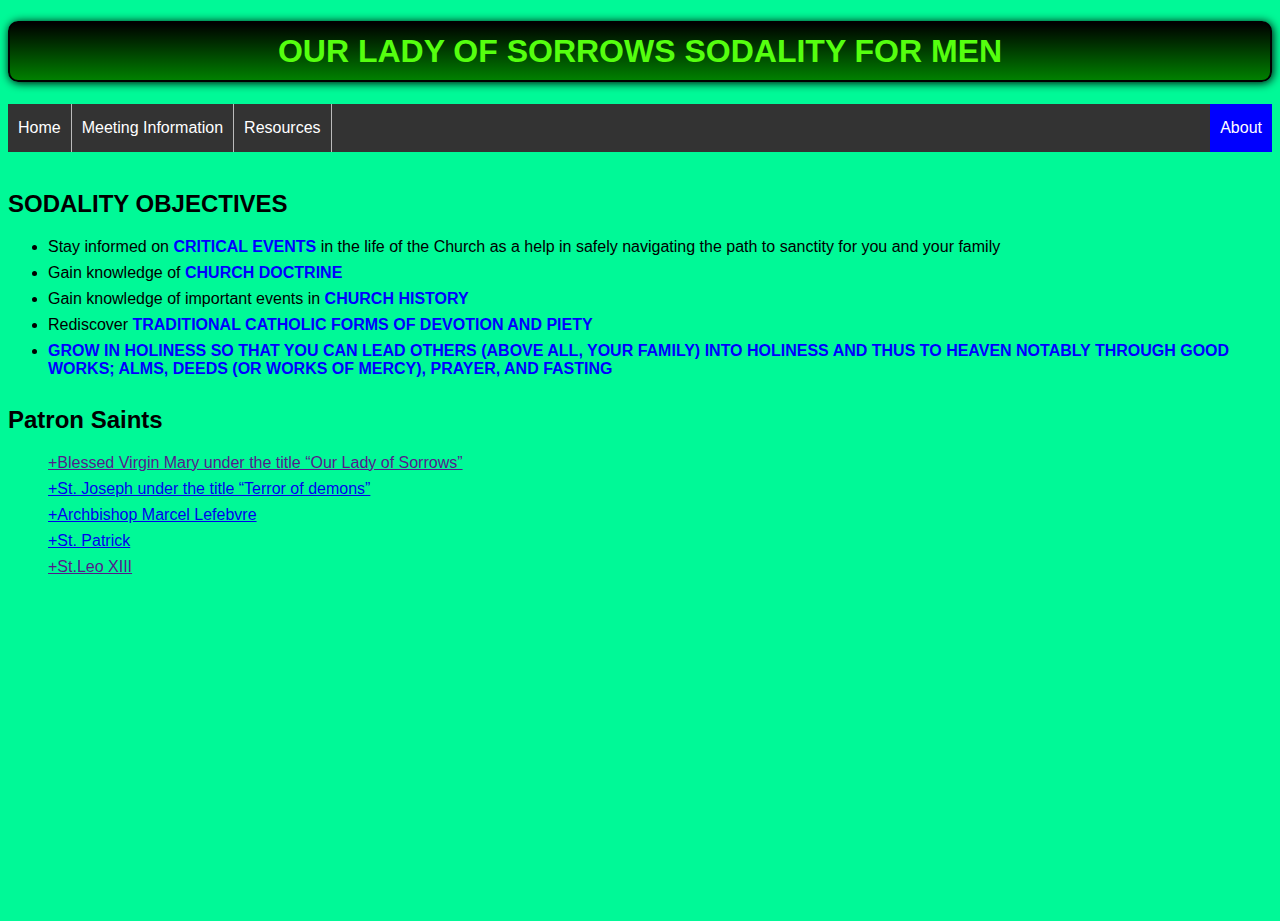
==== about.html @ 216f0bed "update 5-19" ====
<!DOCTYPE HTML>
<meta charset="UTF-8">
<html>
	<head>
		<link rel = "stylesheet" href = "stylesheet1.css">
		<title>About OLSSM</title>
	<meta name="viewport" content="width=device-width, initial-scale=1.0">
	</head>
<body>
	<header><h1>OUR LADY OF SORROWS SODALITY FOR MEN</h1></header>
	<nav class="topmenu">
		<ul>
			<li><a href="index.html">Home</a></li>
			<li><a href="meetings.html">Meeting Information</a></li>
			<li><a href="Resources.html">Resources</a></li>
			<li  class="active" style="float:right"><a href="about.html">About</a></li>
		</ul>
	</nav>
	<br/>
	<div class="objectives">
		<h2>SODALITY OBJECTIVES</h2>
		<ul>
			<li>Stay informed on <strong class="red">CRITICAL EVENTS</strong> in the life of the Church as a help in safely navigating the path to sanctity for you and your family</li>
			<li>Gain knowledge of <strong class="red">CHURCH DOCTRINE</strong></li>
			<li>Gain knowledge of important events in <strong class="red">CHURCH HISTORY</strong></li>
			<li>Rediscover <strong class="red">TRADITIONAL CATHOLIC FORMS OF DEVOTION AND PIETY</strong></li>
			<li><strong class="red">GROW IN HOLINESS SO THAT YOU CAN LEAD OTHERS (ABOVE ALL, YOUR FAMILY) INTO HOLINESS AND THUS TO HEAVEN NOTABLY THROUGH GOOD WORKS; ALMS, DEEDS (OR WORKS OF MERCY), PRAYER, AND FASTING</strong></li>
		</ul>
	</div>
	<div class="patrons">
		<h2>Patron Saints</h2>
		<ul>
			<li><a href="">+Blessed Virgin Mary under the title “Our Lady of Sorrows”</a></li>
			<li><a href="https://www.youtube.com/watch?v=j6p_EHaWu24" target="_blank">+St. Joseph under the title “Terror of demons”</a></li>
			<li><a href="https://vimeo.com/ondemand/lefebvredocumentary" target="_blank">+Archbishop Marcel Lefebvre</a></li>
			<li><a href="https://www.newadvent.org/cathen/11554a.htm" target="_blank">+St. Patrick</a></li>
			<li><a href="" target="blank">+St.Leo XIII</a></li>
		</ul
	</div>


<!--<p>This is <sup>superscripted</sup> text.</p>
<p>This is <ins>inserted</ins> text.</p>
<p>This is <del>deleted</del> text.</p>
<p align="center">This paragraph is aligned to the center of the page.</p> 
<hr/>
<div class="blue">
<p class="left">This paragraph is aligned to the left side of the page.</p>
<p class="center">This paragraph is aligned to the center of the page.</p>
<p class="right">This paragraph is aligned to the right side of the page.</p> 
</div>
<hr/>
<p class="small">This paragraph is styled as "small" from a stylesheet.</p>
<p class="medium">This paragraph is styled as "medium" from a stylesheet.</p>
<p class="large">This paragraph is styled as "large" from a stylesheet.</p>
<p class="xlarge">This paragraph is styled as "x-large" from a stylesheet.</p>
<hr/>
<p class="normal">This paragraph is font-variant:normal with color property red.</p>
<p class="smallcaps">This paragraph is font-variant:small-caps with color property green.</p>-->

</body>
</html>
</html>
---- stylesheet1.css ----
html,body {
	height:100%;
	box-sizing:border-box;
	background-color: #00f997;
	font-family:arial, times, times new roman, georgia, serif;
}
.topmenu {

}
.topmenu ul {
	background-color: #333;
	overflow: hidden;
	margin: 0;
	padding: 0;
}
.topmenu ul li {
	font-family: arial, times, "times new roman", georgia, serif;
	color: black;
	display: inline;
	float: left;
	border-right: 1px solid #bbb;
	list-style-type: none;
}
.topmenu ul li:last-child {
	border-right: none;
}
.topmenu ul li a {
	display: block;
	color: white;
	text-decoration: none;
	padding: 15px 10px;
}
.topmenu ul li a:hover {
	background-color: black;
	color: white;
}
.active {
	background-color: blue;
}
h1{
	border:2px solid black;
	box-shadow:1px 1px 10px black;
	padding:10px;
	border-radius: 10px;
	text-align:center;
	font-family:	arial, times, times new roman, georgia, serif;
	font-size: 32px;
	color:#55ff0f;
	background:linear-gradient(#000000,#008000);

}
.content {
	font-family: arial, times, "times new roman", georgia, serif;
	clear: both;
}
.definition {
	text-align:left;
	font-family:arial;
	color:#000000;
	display: inline;
}
.definition ul {
	display: block;
}
.definition li {
	list-style-type: none;
	padding-left: 200px;
}
.definition img {
	border: 4px solid black;
	margin-right: 1em;
	margin-bottom: 1em;
	float: left;
	
}
.objectives {
	font-family:arial, times, times new roman, georgia, serif;	
}
.objectives ul li {
	padding-bottom: 8px;
}
.patrons {
	font-family:arial, times, times new roman, georgia, serif;
}
.patrons ul li {
	padding-bottom: 8px;
	list-style-type: none;
}
.red {
	color: blue;
}
.video{
	text-align:center;
	padding:10px;	
}

.videoframe{
	border:2px solid black;
	box-shadow:1px 1px 10px black;
}
.tab {
	float: left;
	border: 1px solid #ccc;
	background-color: #00f997;
	width: 15%;
	height: 400px;
}

/* Style the buttons inside the tab */
.tab button {
	display: block;
	background-color: #333;
	color: white;
	padding: 22px 16px;
	width: 100%;
	border: none;
	outline: none;
	text-align: left;
	cursor: pointer;
	transition: 0.3s;
	font-size: 17px;
}

/* Change background color of buttons on hover */
.tab button:hover {
	background-color: black;
	color: white;
}

/* Create an active/current "tab button" class */
.tab button.active {
	background-color: blue;
}

/* Style the tab content */
.tabcontent {
	float: left;
	padding: 0px 12px;
	border: 1px solid #ccc;
	width: 75%;
	border-left: none;
	height: 400px;
}
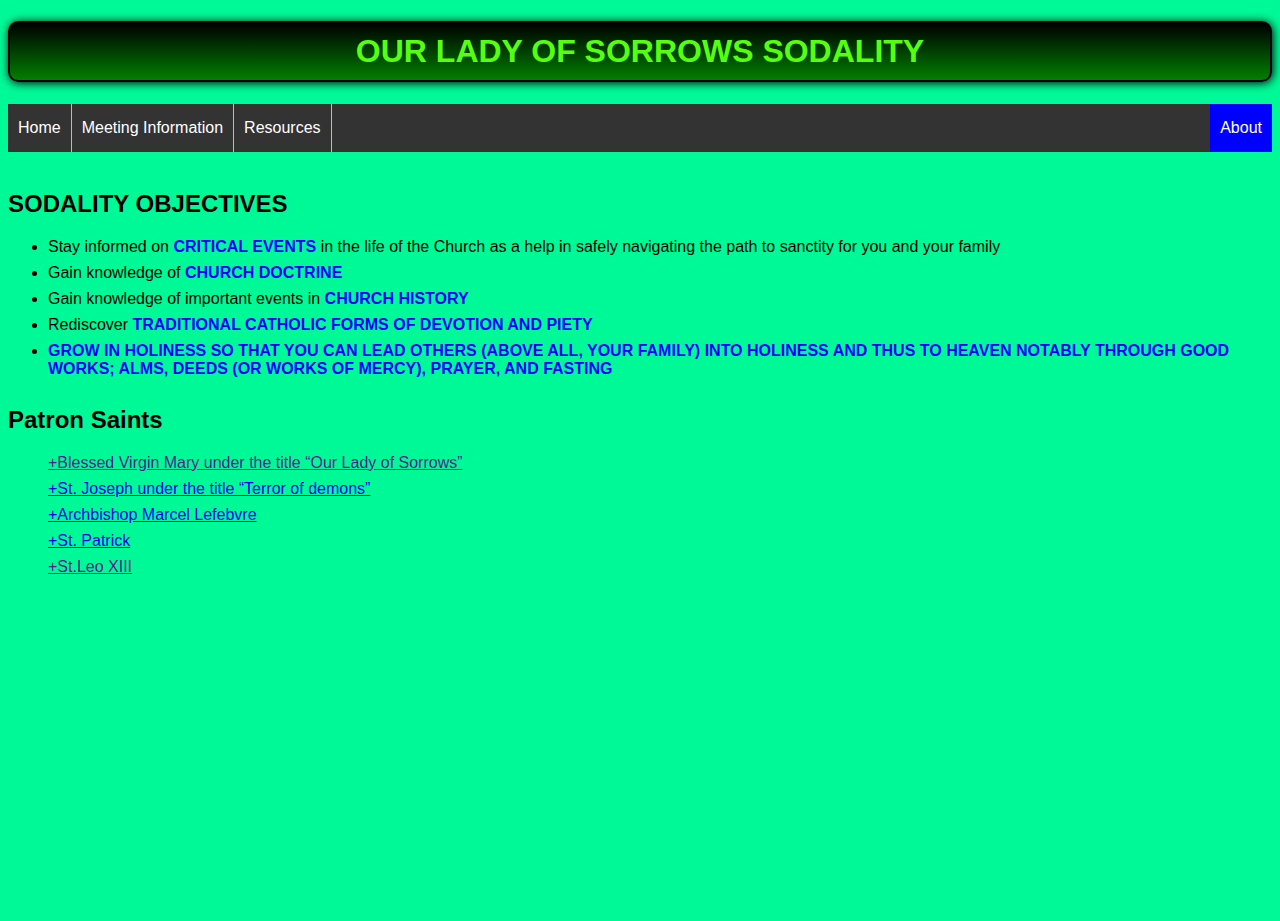
==== commit 9b9d15cd: "update" ====
--- a/about.html
+++ b/about.html
@@ -7,7 +7,7 @@
 	<meta name="viewport" content="width=device-width, initial-scale=1.0">
 	</head>
 <body>
-	<header><h1>OUR LADY OF SORROWS SODALITY FOR MEN</h1></header>
+	<header><h1>OUR LADY OF SORROWS SODALITY</h1></header>
 	<nav class="topmenu">
 		<ul>
 			<li><a href="index.html">Home</a></li>
